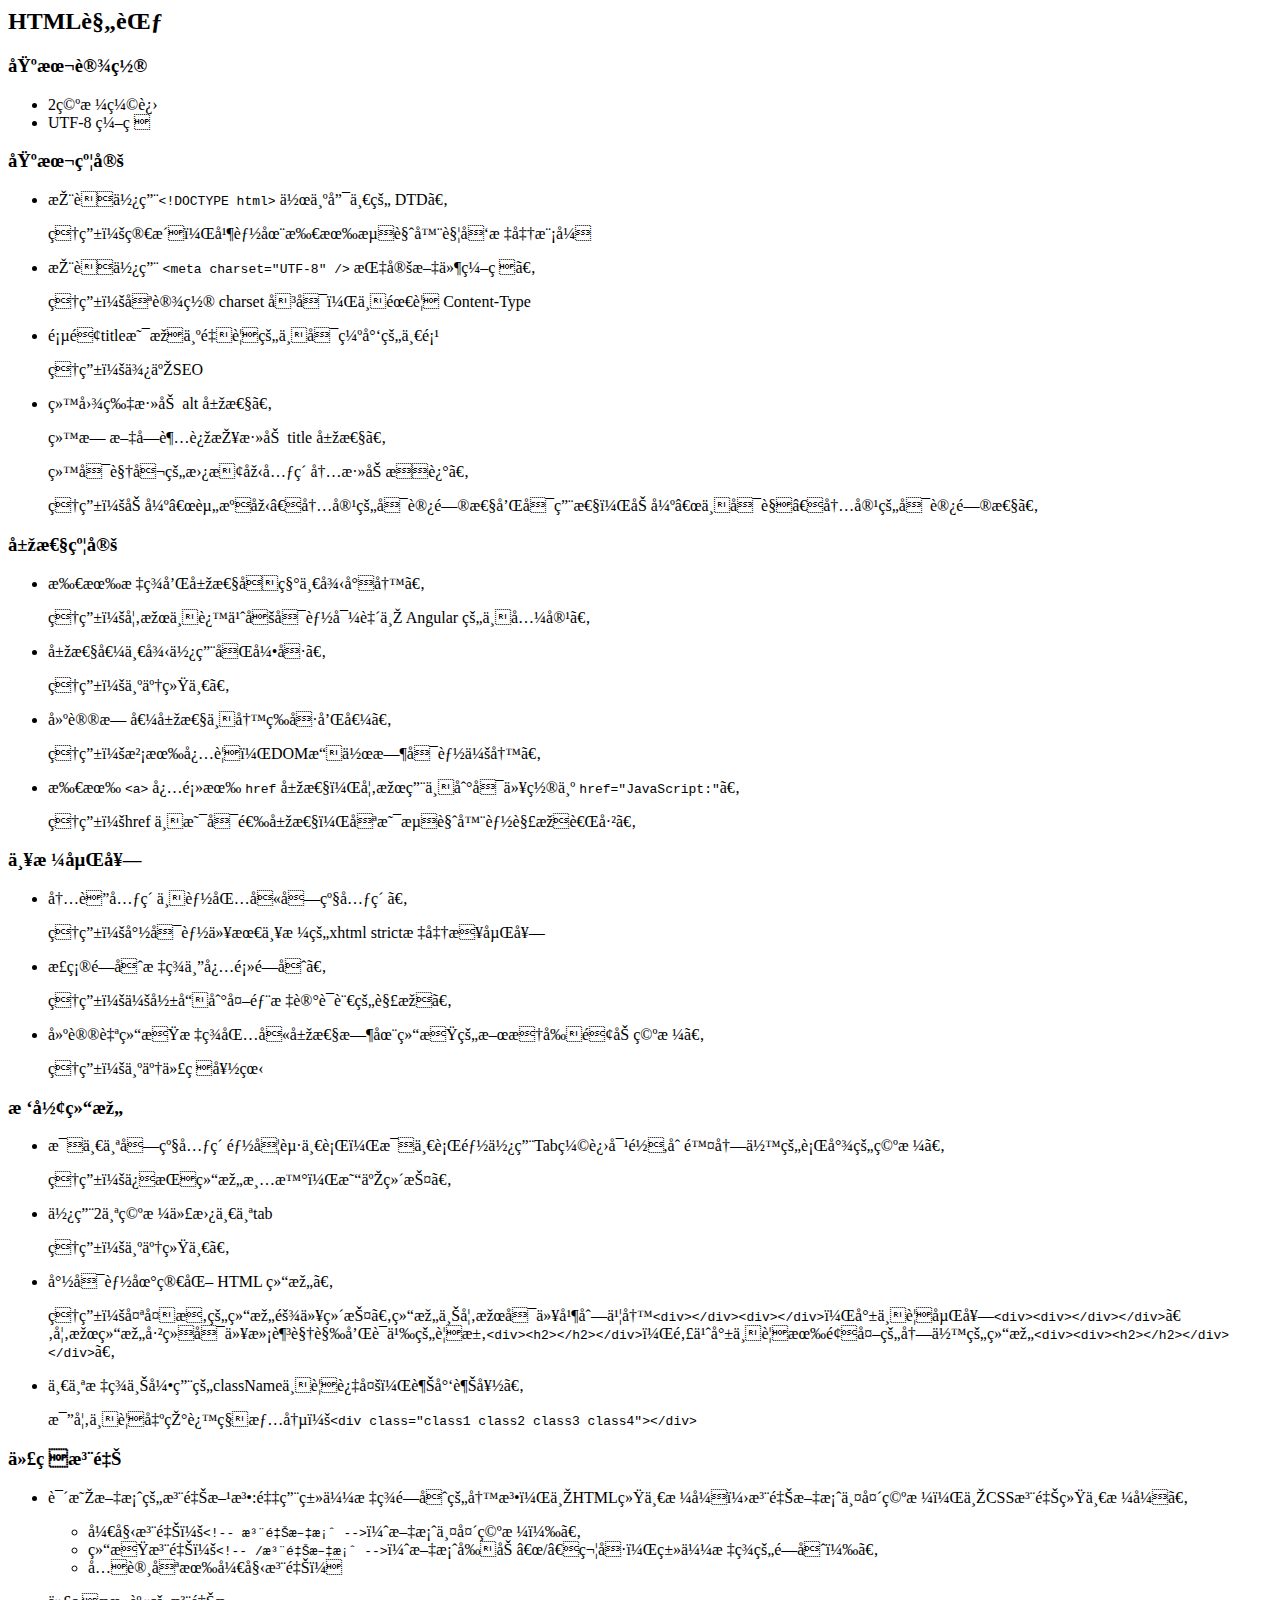
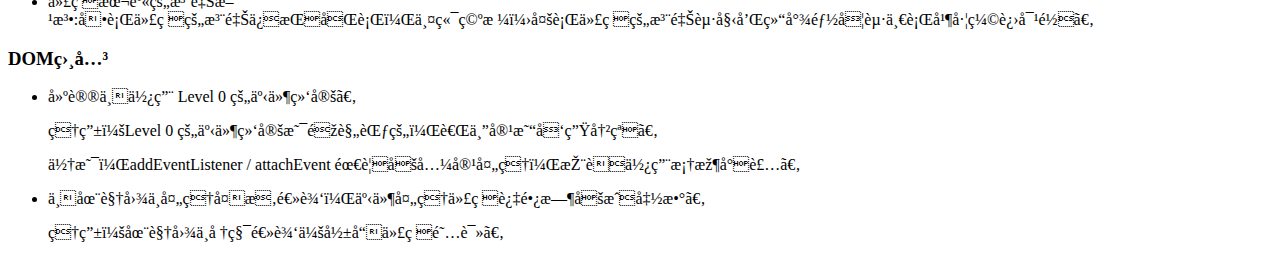
==== partial/htmlStandard.html @ 96c86c27 "first commit" ====
<div ui-syntax-highlighter>
    <h2>HTML规范</h2>
    <div class="unit">     
      <h3>基本设置</h3>
      <ul>
        <li class="strong">2空格缩进</li>
        <li class="strong">UTF-8 编码</li>
      </ul>
    </div>

    <div class="unit">     
      <h3>基本约定</h3>
      <ul>      
        <li>
          <p class="strong">推荐使用<code>&lt!DOCTYPE html&gt</code> 作为唯一的 DTD。</p>
          <p>理由：简洁，并能在所有浏览器触发标准模式</p>
        </li>
        <li>
          <p class="strong">推荐使用 <code>&ltmeta charset="UTF-8" /&gt</code> 指定文件编码。</p>
          <p>理由：只设置 charset 即可，不需要 Content-Type</p>
        </li>
        <li>
          <p class="strong">页面title是极为重要的不可缺少的一项</p>
          <p>理由：便于SEO</p>
        </li>
        <li>
          <p class="strong">给图片添加 alt 属性。</p>
          <p class="strong">给无文字超连接添加 title 属性。</p>
          <p class="strong">给可视听的替换型元素内添加描述。</p>
          <p>理由：加强“资源型”内容的可访问性和可用性，加强“不可见”内容的可访问性。</p>
        </li>
        <script type="syntaxhighlighter" class="brush: xml">
          <![CDATA[
            <!DOCTYPE html>
            <html>
              <head>
                <meta charset="utf-8" />
                <title>NEC：更好的CSS方案</title>
                <meta name="keywords" content="" />
                <meta name="description" content="" />
              </head>
              <body>
                <img src="" alt="我是一张图片" />
                <a href="" title="我是一段链接">我是一段链接</a>
                <audio>这是一段神奇的音效</audio>
                <canvas>这是一个神奇的效果</canvas>
                <iframe src="http://ele.me">这是 ele.me 的首页</iframe>
              </body>
            </html>
              
          ]]>
        </script>
      </ul>
    </div>

    <div class="unit">
      <h3>属性约定</h3>
      <ul>
         <li>
          <p class="strong">所有标签和属性名称一律小写。</p>
          <p>理由：如果不这么做可能导致与 Angular 的不兼容。</p>
        </li>
        <li>
          <p class="strong">属性值一律使用双引号。</p>
          <p>理由：为了统一。</p>
        </li>
        <li>
          <p class="strong">建议无值属性不写等号和值。</p>
          <p>理由：没有必要，DOM操作时可能会写。</p>
          <script type="syntaxhighlighter" class="brush: xml">
            <![CDATA[
              <input type="checkbox" checked />
            ]]>
          </script>
        </li>
        <li>
          <p class="strong">所有 <code>&lta&gt</code> 必须有 <code>href</code> 属性，如果用不到可以置为 <code>href="JavaScript:"</code>。</p>
          <p>理由：href 不是可选属性，只是浏览器能解析而已。</p>
        </li>
      </ul>
    </div>

    <div class="unit">
      <h3>严格嵌套</h3>
      <ul>
        <li>
          <p class="strong">内联元素不能包含块级元素。</p>
          <p>理由：尽可能以最严格的xhtml strict标准来嵌套</p>
        </li>
        <li>
          <p class="strong">正确闭合标签且必须闭合。</p>
          <p>理由：会影响到外部标记语言的解析。</p>
          <script type="syntaxhighlighter" class="brush: xml">
            <![CDATA[
              <svg width="200" height="200">
                <!-- 如果此处 rect 末尾没有斜杠会产生嵌套关系，使 circle 无法显示 -->
                <rect width="200" height="200" fill="#000" />
                <circle cx="100" cy="100" r="100" fill="#fff" />
              </svg>
            ]]>
          </script>
        </li>
        <li>
          <p class="strong">建议自结束标签包含属性时在结束的斜杆前面加空格。</p>
          <p>理由：为了代码好看</p>
          <script type="syntaxhighlighter" class="brush: xml">
            <![CDATA[
              <input type="text" />
              <hr />
            ]]>
          </script>
        </li>
      </ul>
    </div>

    <div class="unit">
      <h3>树形结构</h3>
      <ul>
        <li>
          <p class="strong">每一个块级元素都另起一行，每一行都使用Tab缩进对齐,删除冗余的行尾的空格。</p>
          <p>理由：保持结构清晰，易于维护。</p>
        </li>
        <li>
          <p class="strong">使用2个空格代替一个tab</p>
          <p>理由：为了统一。</p>
        </li>
        <li>
          <p class="strong">尽可能地简化 HTML 结构。</p>
          <p>理由：太复杂的结构难以维护。结构上如果可以并列书写<code>&ltdiv&gt&lt/div&gt&ltdiv&gt&lt/div&gt</code>，就不要嵌套<code>&ltdiv&gt&ltdiv&gt&lt/div&gt&lt/div&gt</code>。如果结构已经可以满足视觉和语义的要求<code>&ltdiv&gt&lth2&gt&lt/h2&gt&lt/div&gt</code>，那么就不要有额外的冗余的结构<code>&ltdiv&gt&ltdiv&gt&lth2&gt&lt/h2&gt&lt/div&gt&lt/div&gt</code>。</p>
        </li>
        <li>
          <p class="strong">一个标签上引用的className不要过多，越少越好。</p>
          <p>比如不要出现这种情况：<code>&ltdiv class="class1 class2 class3 class4"&gt&lt/div&gt</code></p>
        </li>
      </ul>
    </div>

    <div class="unit">
      <h3>代码注释</h3>
      <ul>
        <li>
          <p class="strong">说明文案的注释方法:采用类似标签闭合的写法，与HTML统一格式；注释文案两头空格，与CSS注释统一格式。</p>
          <ul>
            <li>开始注释：<code>&lt!-- 注释文案 --&gt</code>（文案两头空格）。</li>
            <li>结束注释：<code>&lt!-- /注释文案 --&gt</code>（文案前加“/”符号，类似标签的闭合）。</li>
            <li>允许只有开始注释！</li>
          </ul>
          <script type="syntaxhighlighter" class="brush: xml">
            <![CDATA[
              <!-- 头部 -->
              <div class="head">
                <!-- LOGO -->
                <h1 class="head-logo"><a href="#">LOGO</a></h1>
                <!-- 导航 -->
                <ul class="head-nav">
                    <li><a href="#">NAV1</a></li>
                    <li><a href="#">NAV2</a></li>
                    <!-- 更多导航项 -->
                </ul>
                <!-- /导航 -->
              </div>
              <!-- /头部 -->
            ]]>
          </script>
        </li>
        <li>
          <p class="strong">代码本身的注释方法:单行代码的注释保持同行，两端空格；多行代码的注释起始和结尾都另起一行并左缩进对齐。</p>
          <script type="syntaxhighlighter" class="brush: xml">
            <![CDATA[
              <!-- <h1 class="m-logo"><a href="#">LOGO</a></h1> -->
              <!--
              <ul class="m-nav">
                  <li><a href="#">NAV1</a></li>
                  <li><a href="#">NAV2</a></li>
              </ul>
              -->
            ]]>
          </script>
        </li>
      </ul>
    </div>

    <div class="unit">
      <h3>DOM相关</h3>
      <ul>
        <li>
          <p class="strong">建议不使用 Level 0 的事件绑定。</p>
          <p>理由：Level 0 的事件绑定是非规范的，而且容易发生冲突。</p>
          <script type="syntaxhighlighter" class="brush: xml">
            <![CDATA[
              <!-- html 文件 -->
              <button id="btn" onclick="onBtnClick()">click</button>                           
            ]]>
          </script>
          <script type="syntaxhighlighter" class="brush: js">
            <![CDATA[
              // js 文件             
              // not good
              var onBtnClick=function () {};
              btn.onclick = onBtnClick;
            ]]>
          </script>
          <p>但是，addEventListener / attachEvent 需要做兼容处理，推荐使用框架封装。</p>
          <script type="syntaxhighlighter" class="brush: js">
            <![CDATA[
              // jQuery 方案
              $("#btn").click(function () {});                          
            ]]>
          </script>
          <script type="syntaxhighlighter" class="brush: xml">
            <![CDATA[
              <!-- Angular 方案 -->
              <button id="btn" ng-click="onBtnClick()">click</button>                           
            ]]>
          </script>
        </li>
        <li>
          <p class="strong">不在视图中处理复杂逻辑，事件处理代码过长时做成函数。</p>
          <p>理由：在视图中堆积逻辑会影响代码阅读。</p>
           <script type="syntaxhighlighter" class="brush: xml">
            <![CDATA[
              <!-- not good -->
              <button id="btn" ng-click="'这里有很多逻辑代码'">click</button>
              <!-- good -->
              <button id="btn" ng-click="onBtnClick()">click</button>                          
            ]]>
          </script>
        </li>
      </ul>
    </div>
  </div>
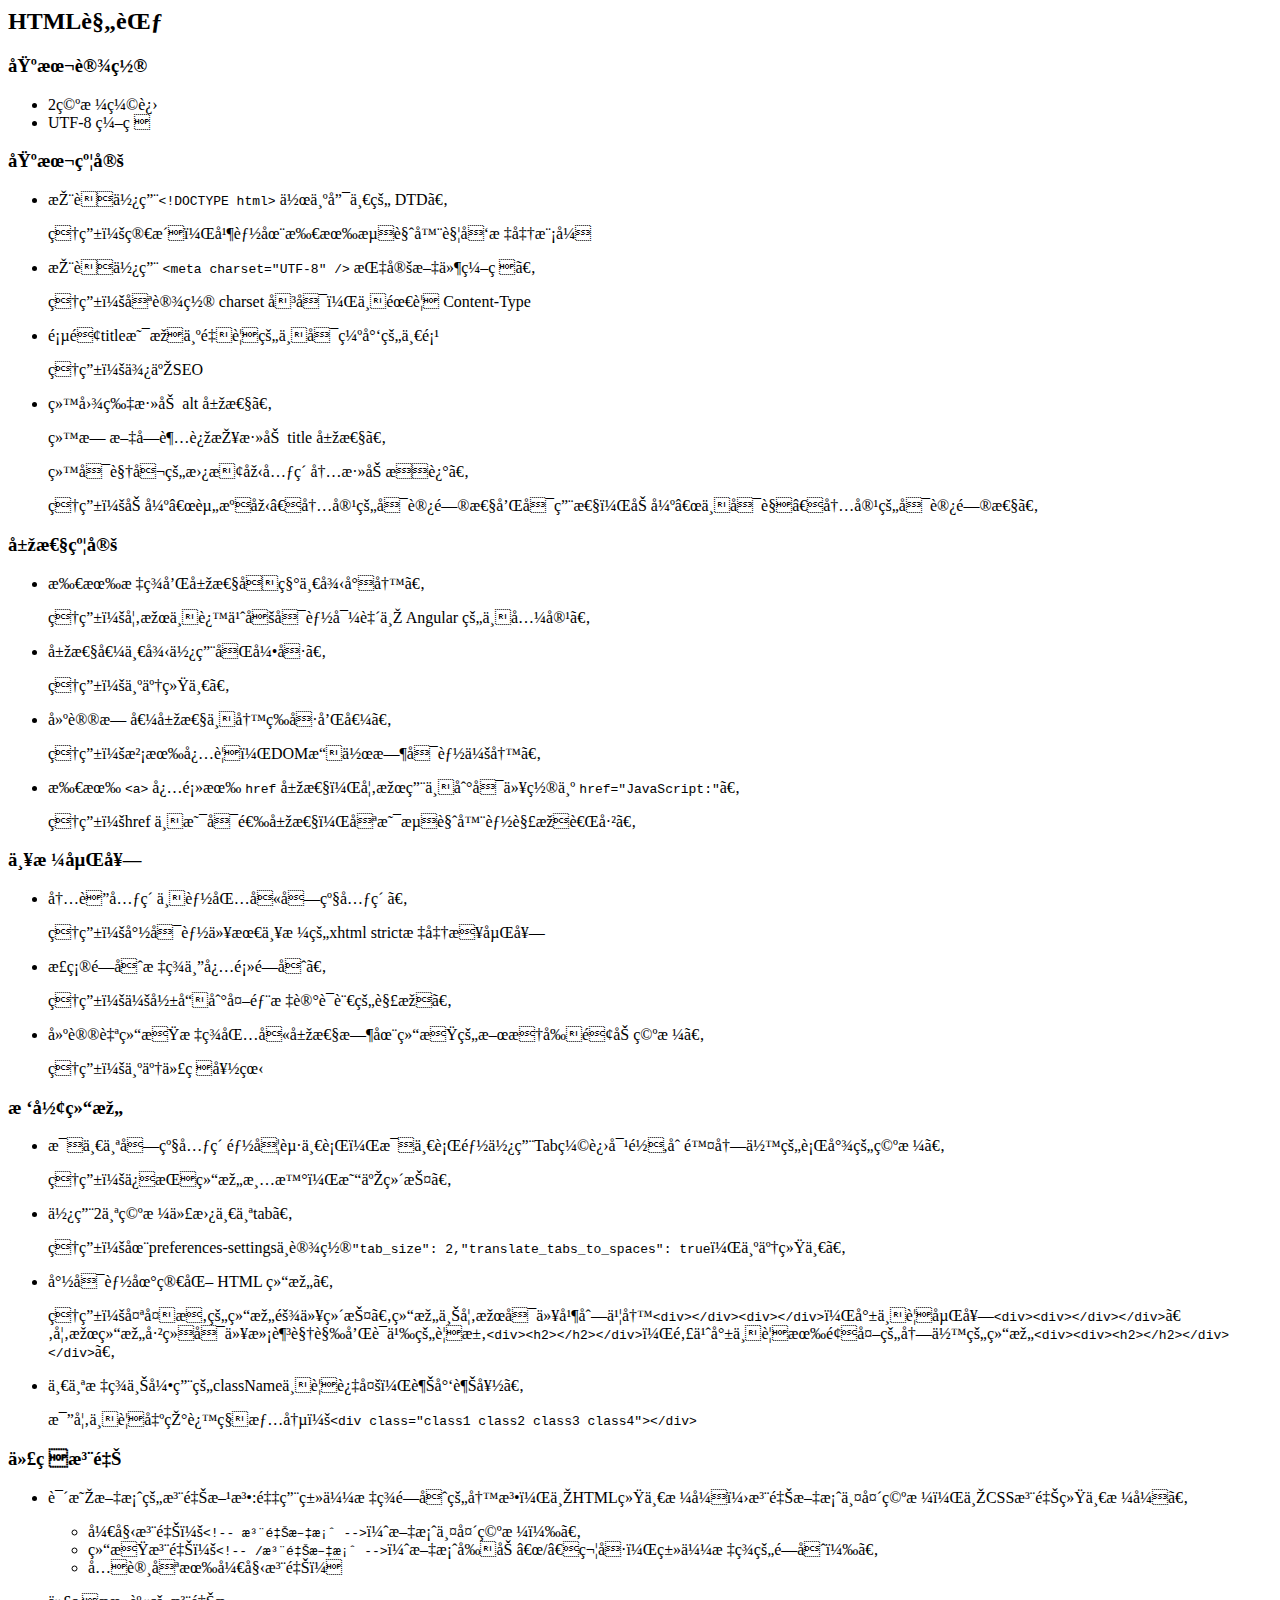
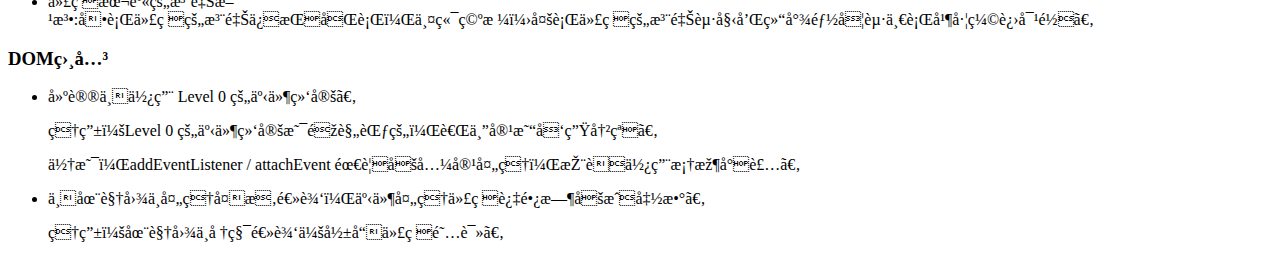
==== commit 08b9f3f2: "fix little problem" ====
--- a/partial/htmlStandard.html
+++ b/partial/htmlStandard.html
@@ -44,7 +44,6 @@
                 <a href="" title="我是一段链接">我是一段链接</a>
                 <audio>这是一段神奇的音效</audio>
                 <canvas>这是一个神奇的效果</canvas>
-                <iframe src="http://ele.me">这是 ele.me 的首页</iframe>
               </body>
             </html>
               
@@ -121,8 +120,8 @@
           <p>理由：保持结构清晰，易于维护。</p>
         </li>
         <li>
-          <p class="strong">使用2个空格代替一个tab</p>
-          <p>理由：为了统一。</p>
+          <p class="strong">使用2个空格代替一个tab。</p>
+          <p>理由：在preferences-settings中设置<code>"tab_size": 2,"translate_tabs_to_spaces": true</code>，为了统一。</p>
         </li>
         <li>
           <p class="strong">尽可能地简化 HTML 结构。</p>
